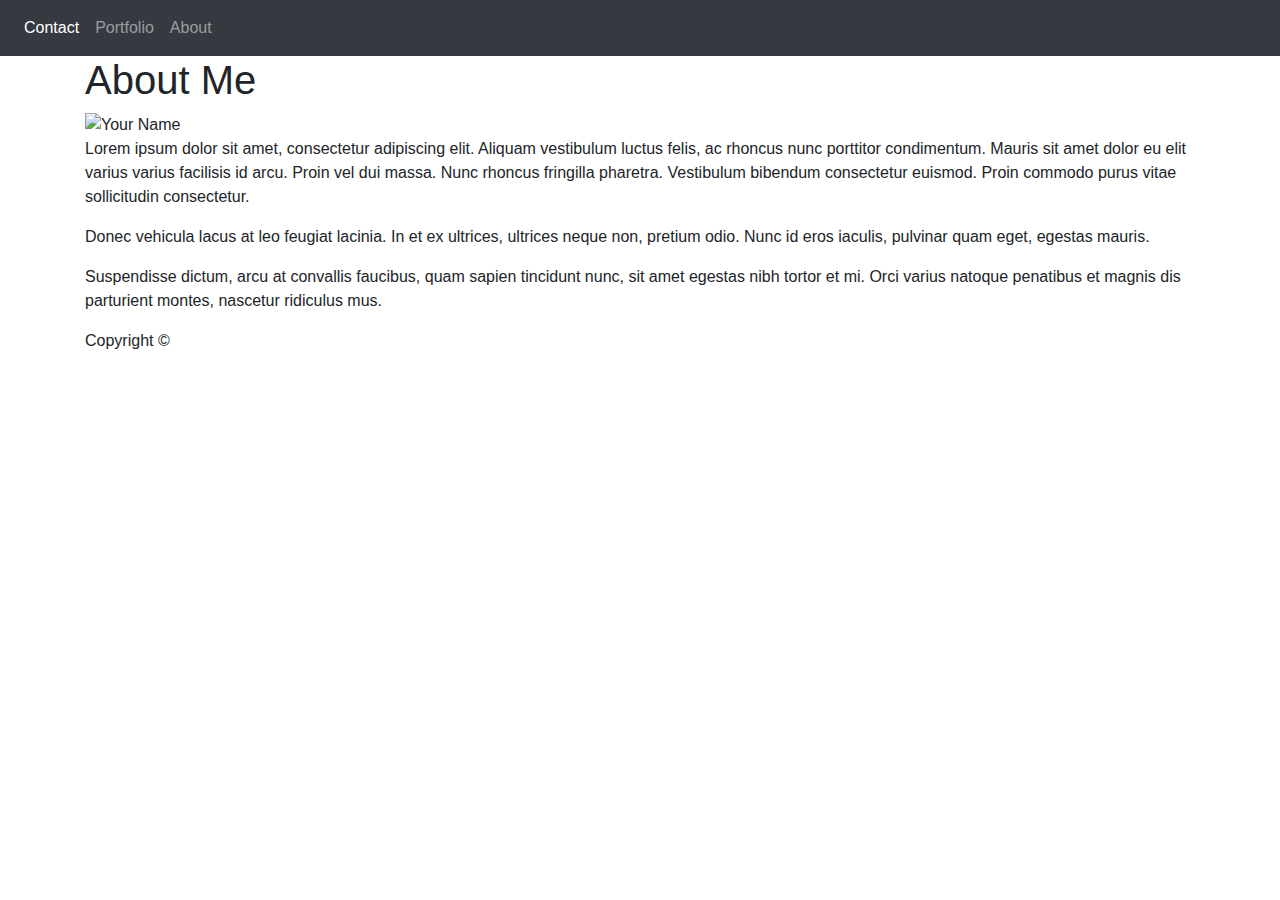
==== index.html @ 5d82917a "anything" ====
<!doctype html>
<html lang="en-us">

<head>
  <meta charset="UTF-8">
  <title>About | Devon Galloway</title>
  <link rel="stylesheet" href="https://stackpath.bootstrapcdn.com/bootstrap/4.3.1/css/bootstrap.min.css" integrity="sha384-ggOyR0iXCbMQv3Xipma34MD+dH/1fQ784/j6cY/iJTQUOhcWr7x9JvoRxT2MZw1T" crossorigin="anonymous">

  <link rel="stylesheet" type="text/css" href="assets/css/style.css">
</head>

<body>
        <nav class="navbar navbar-expand-lg navbar-dark bg-dark">
               
                <button class="navbar-toggler" type="button" data-toggle="collapse" data-target="#navbarNavAltMarkup" aria-controls="navbarNavAltMarkup" aria-expanded="false" aria-label="Toggle navigation">
                  <span class="navbar-toggler-icon"></span>
                </button>
                <div class="collapse navbar-collapse" id="navbarNavAltMarkup">
                  <div class="navbar-nav">
                    <a class="nav-item nav-link active" href="contact.html">Contact<span class="sr-only">(current)</span></a>
                    <a class="nav-item nav-link" href="portfolio.html">Portfolio</a>
                    <a class="nav-item nav-link" href="index.html">About</a>
                  </div>
                </div>
              </nav>



  <div id="main-container" class="container">
    <section class="main-section">
      <h1>About Me</h1>

      <img src="assets/images/cat.jpg" class="auth-image" alt="Your Name">

      <p>Lorem ipsum dolor sit amet, consectetur adipiscing elit. Aliquam vestibulum luctus felis, ac rhoncus nunc porttitor condimentum. Mauris sit amet dolor eu elit varius varius facilisis id arcu. Proin vel dui massa. Nunc rhoncus fringilla pharetra. Vestibulum bibendum consectetur euismod. Proin commodo purus vitae sollicitudin consectetur.</p>

      <p>Donec vehicula lacus at leo feugiat lacinia. In et ex ultrices, ultrices neque non, pretium odio. Nunc id eros iaculis, pulvinar quam eget, egestas mauris.</p>

      <p>Suspendisse dictum, arcu at convallis faucibus, quam sapien tincidunt nunc, sit amet egestas nibh tortor et mi. Orci varius natoque penatibus et magnis dis parturient montes, nascetur ridiculus mus.</p>

    </section>

  </div>

  <footer>
    <div class="container">
      Copyright &copy; 
    </div>
  </footer>
  <script src="https://code.jquery.com/jquery-3.3.1.slim.min.js" integrity="sha384-q8i/X+965DzO0rT7abK41JStQIAqVgRVzpbzo5smXKp4YfRvH+8abtTE1Pi6jizo" crossorigin="anonymous"></script>
<script src="https://cdnjs.cloudflare.com/ajax/libs/popper.js/1.14.7/umd/popper.min.js" integrity="sha384-UO2eT0CpHqdSJQ6hJty5KVphtPhzWj9WO1clHTMGa3JDZwrnQq4sF86dIHNDz0W1" crossorigin="anonymous"></script>
</body>

</html>
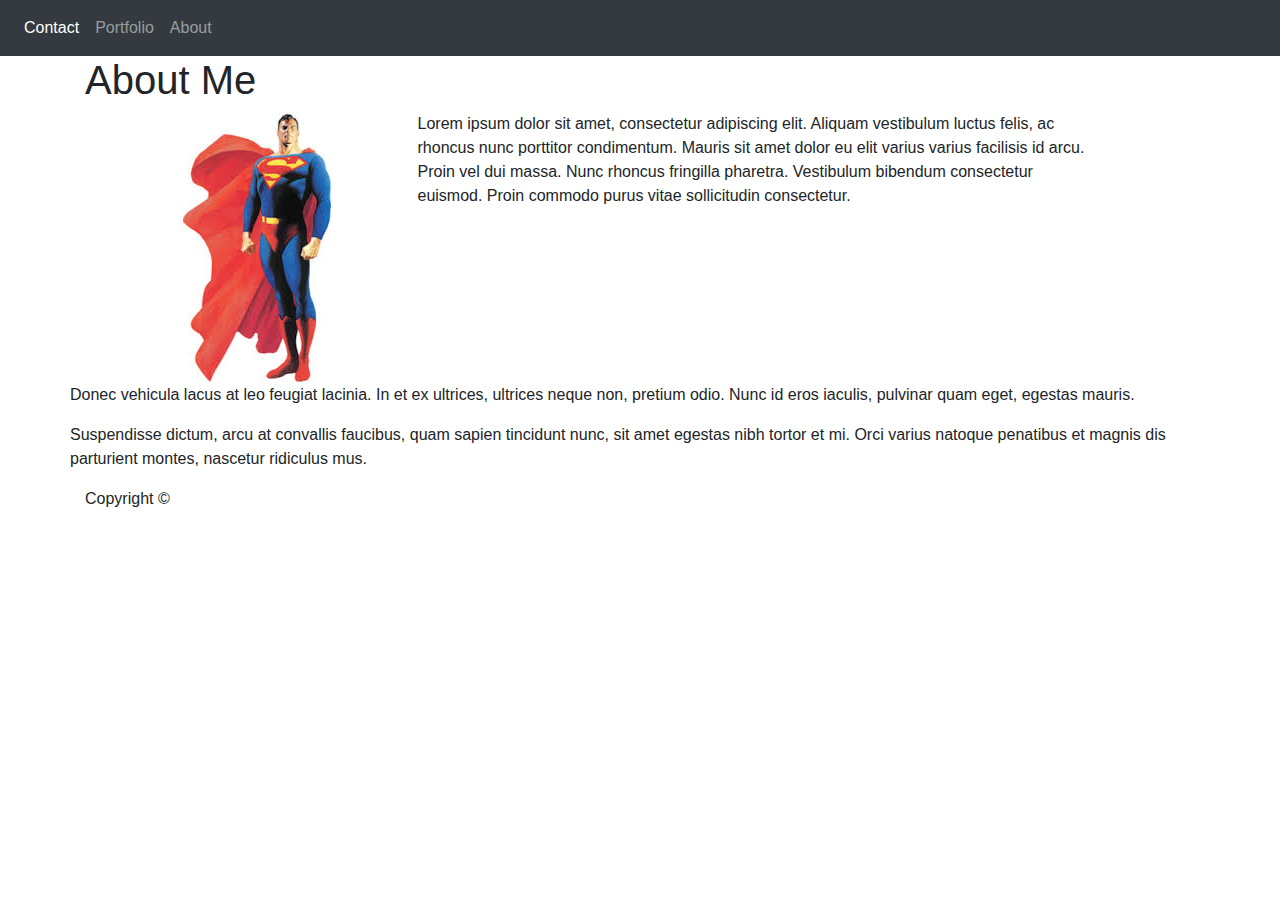
==== commit 8d9b070f: "meta" ====
--- a/index.html
+++ b/index.html
@@ -2,53 +2,80 @@
 <html lang="en-us">
 
 <head>
-  <meta charset="UTF-8">
-  <title>About | Devon Galloway</title>
-  <link rel="stylesheet" href="https://stackpath.bootstrapcdn.com/bootstrap/4.3.1/css/bootstrap.min.css" integrity="sha384-ggOyR0iXCbMQv3Xipma34MD+dH/1fQ784/j6cY/iJTQUOhcWr7x9JvoRxT2MZw1T" crossorigin="anonymous">
+    <meta charset="UTF-8">
+    <title>About | Devon Galloway</title>
+    <link rel="stylesheet" href="https://stackpath.bootstrapcdn.com/bootstrap/4.3.1/css/bootstrap.min.css"
+        integrity="sha384-ggOyR0iXCbMQv3Xipma34MD+dH/1fQ784/j6cY/iJTQUOhcWr7x9JvoRxT2MZw1T" crossorigin="anonymous">
 
-  <link rel="stylesheet" type="text/css" href="assets/css/style.css">
+    <!-- <link rel="stylesheet" type="text/css" href="assets/css/style.css"> -->
 </head>
 
 <body>
-        <nav class="navbar navbar-expand-lg navbar-dark bg-dark">
-               
-                <button class="navbar-toggler" type="button" data-toggle="collapse" data-target="#navbarNavAltMarkup" aria-controls="navbarNavAltMarkup" aria-expanded="false" aria-label="Toggle navigation">
-                  <span class="navbar-toggler-icon"></span>
-                </button>
-                <div class="collapse navbar-collapse" id="navbarNavAltMarkup">
-                  <div class="navbar-nav">
-                    <a class="nav-item nav-link active" href="contact.html">Contact<span class="sr-only">(current)</span></a>
-                    <a class="nav-item nav-link" href="portfolio.html">Portfolio</a>
-                    <a class="nav-item nav-link" href="index.html">About</a>
-                  </div>
-                </div>
-              </nav>
+    <nav class="navbar navbar-expand-lg navbar-dark bg-dark">
+
+        <button class="navbar-toggler" type="button" data-toggle="collapse" data-target="#navbarNavAltMarkup"
+            aria-controls="navbarNavAltMarkup" aria-expanded="false" aria-label="Toggle navigation">
+            <span class="navbar-toggler-icon"></span>
+        </button>
+        <div class="collapse navbar-collapse" id="navbarNavAltMarkup">
+            <div class="navbar-nav">
+                <a class="nav-item nav-link active" href="contact.html">Contact<span
+                        class="sr-only">(current)</span></a>
+                <a class="nav-item nav-link" href="portfolio.html">Portfolio</a>
+                <a class="nav-item nav-link" href="index.html">About</a>
+            </div>
+        </div>
+    </nav>
 
 
 
-  <div id="main-container" class="container">
-    <section class="main-section">
-      <h1>About Me</h1>
+    <div id="main-container" class="container">
+        <section class="main-section">
+            <h1>About Me</h1>
 
-      <img src="assets/images/cat.jpg" class="auth-image" alt="Your Name">
+            <div class="row">
+                <div class="col-md-1"></div>
+                    <div class="col-md-10">
+                        <div class="row">
+                            <div class="col-md-3">
+                            <img src="assets/images/download.jpg" class="auth-image"s id="super" alt="Your Name">
+                            </div>
+                            <div class="col-md-9">
+                            <p>Lorem ipsum dolor sit amet, consectetur adipiscing elit. Aliquam vestibulum luctus felis, ac rhoncus
+                                nunc porttitor condimentum. Mauris sit amet dolor eu elit varius varius facilisis id arcu. Proin vel
+                                dui massa. Nunc rhoncus fringilla pharetra. Vestibulum bibendum consectetur euismod. Proin commodo
+                                purus vitae sollicitudin consectetur.</p>
+                            </div>
+                            </div>
+                        </div>
+            
+                            <p>Donec vehicula lacus at leo feugiat lacinia. In et ex ultrices, ultrices neque non, pretium odio.
+                                Nunc id eros iaculis, pulvinar quam eget, egestas mauris.</p>
+            
+                            <p>Suspendisse dictum, arcu at convallis faucibus, quam sapien tincidunt nunc, sit amet egestas nibh
+                                tortor et mi. Orci varius natoque penatibus et magnis dis parturient montes, nascetur ridiculus mus.
+                            </p>
+                    </div>
+                <div class="col-md-1"></div>
+                </div>
 
-      <p>Lorem ipsum dolor sit amet, consectetur adipiscing elit. Aliquam vestibulum luctus felis, ac rhoncus nunc porttitor condimentum. Mauris sit amet dolor eu elit varius varius facilisis id arcu. Proin vel dui massa. Nunc rhoncus fringilla pharetra. Vestibulum bibendum consectetur euismod. Proin commodo purus vitae sollicitudin consectetur.</p>
+        </section>
+    </div>
 
-      <p>Donec vehicula lacus at leo feugiat lacinia. In et ex ultrices, ultrices neque non, pretium odio. Nunc id eros iaculis, pulvinar quam eget, egestas mauris.</p>
+    
 
-      <p>Suspendisse dictum, arcu at convallis faucibus, quam sapien tincidunt nunc, sit amet egestas nibh tortor et mi. Orci varius natoque penatibus et magnis dis parturient montes, nascetur ridiculus mus.</p>
-
-    </section>
-
-  </div>
-
-  <footer>
-    <div class="container">
-      Copyright &copy; 
-    </div>
-  </footer>
-  <script src="https://code.jquery.com/jquery-3.3.1.slim.min.js" integrity="sha384-q8i/X+965DzO0rT7abK41JStQIAqVgRVzpbzo5smXKp4YfRvH+8abtTE1Pi6jizo" crossorigin="anonymous"></script>
-<script src="https://cdnjs.cloudflare.com/ajax/libs/popper.js/1.14.7/umd/popper.min.js" integrity="sha384-UO2eT0CpHqdSJQ6hJty5KVphtPhzWj9WO1clHTMGa3JDZwrnQq4sF86dIHNDz0W1" crossorigin="anonymous"></script>
+    <footer>
+        <div class="container">
+            Copyright &copy;
+        </div>
+    </footer>
+    <script src="https://code.jquery.com/jquery-3.3.1.slim.min.js"
+        integrity="sha384-q8i/X+965DzO0rT7abK41JStQIAqVgRVzpbzo5smXKp4YfRvH+8abtTE1Pi6jizo"
+        crossorigin="anonymous"></script>
+    <script src="https://cdnjs.cloudflare.com/ajax/libs/popper.js/1.14.7/umd/popper.min.js"
+        integrity="sha384-UO2eT0CpHqdSJQ6hJty5KVphtPhzWj9WO1clHTMGa3JDZwrnQq4sF86dIHNDz0W1"
+        crossorigin="anonymous"></script>
 </body>
+<link rel="stylesheet" type="text/css" href="assets/css/style.css">
 
 </html>--- a/assets/css/style.css
+++ b/assets/css/style.css
@@ -0,0 +1,8 @@
+.auth-image {
+
+    border-block-start-color: darkgreen;
+}
+
+#super {
+    size: 100px;
+}--- a/assets/css/style.css
+++ b/assets/css/style.css
@@ -0,0 +1,8 @@
+.auth-image {
+
+    border-block-start-color: darkgreen;
+}
+
+#super {
+    size: 100px;
+}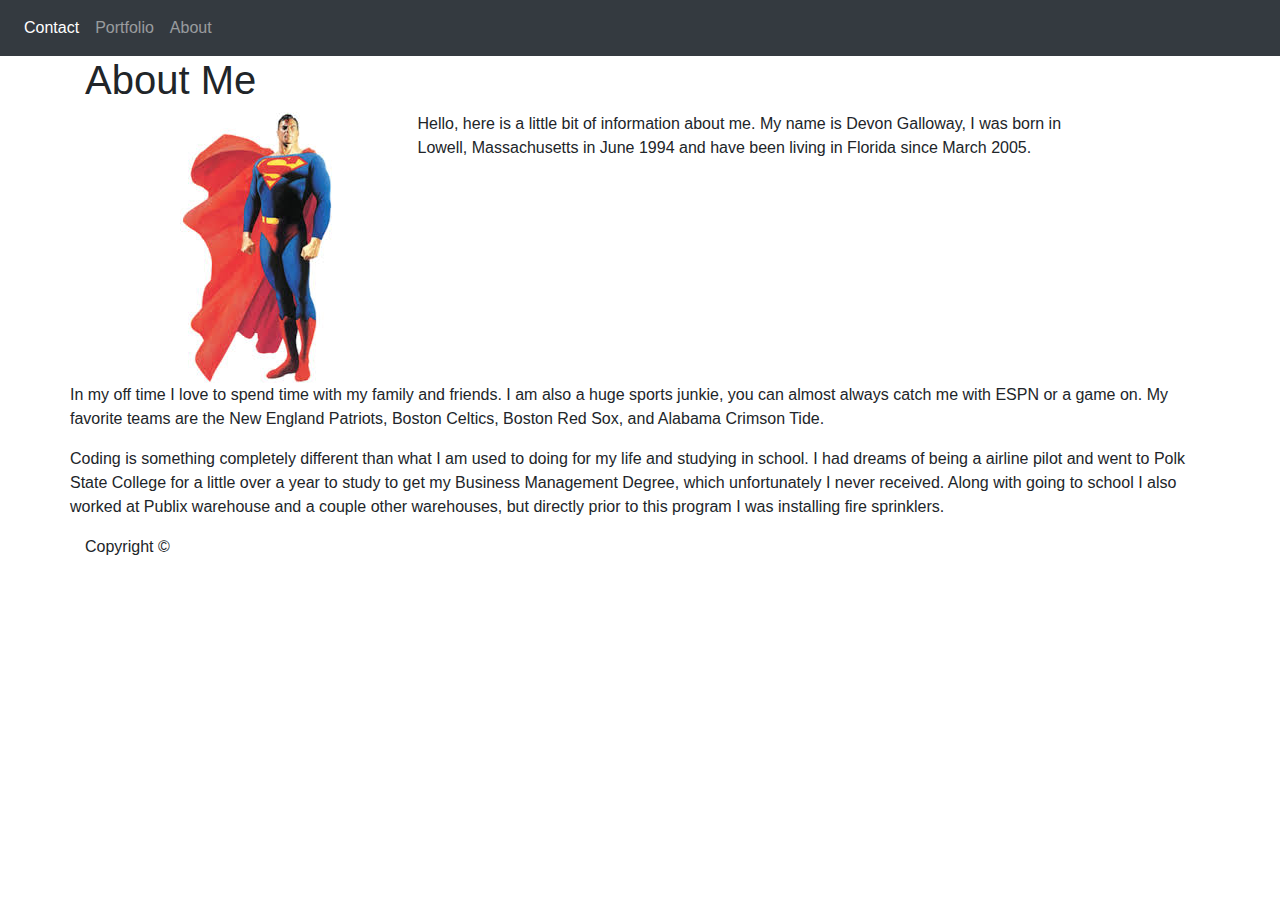
==== commit 94c99900: "Updated About Me Page;paragraphs" ====
--- a/index.html
+++ b/index.html
@@ -7,7 +7,8 @@
     <link rel="stylesheet" href="https://stackpath.bootstrapcdn.com/bootstrap/4.3.1/css/bootstrap.min.css"
         integrity="sha384-ggOyR0iXCbMQv3Xipma34MD+dH/1fQ784/j6cY/iJTQUOhcWr7x9JvoRxT2MZw1T" crossorigin="anonymous">
 
-    <!-- <link rel="stylesheet" type="text/css" href="assets/css/style.css"> -->
+    <meta name="viewport" content="width=device-width,initial-scale-1">
+    <link rel="stylesheet" type="text/css" href="assets/css/style.css">
 </head>
 
 <body>
@@ -19,10 +20,11 @@
         </button>
         <div class="collapse navbar-collapse" id="navbarNavAltMarkup">
             <div class="navbar-nav">
-                <a class="nav-item nav-link active" href="contact.html">Contact<span
+                <a class="nav-item nav-link active" href="contact.html">Contact</a>
+                <a class="nav-item nav-link" href="portfolio.html">Portfolio</a>
+                <a class="nav-item nav-link" href="index.html">About<span
                         class="sr-only">(current)</span></a>
-                <a class="nav-item nav-link" href="portfolio.html">Portfolio</a>
-                <a class="nav-item nav-link" href="index.html">About</a>
+            
             </div>
         </div>
     </nav>
@@ -41,19 +43,14 @@
                             <img src="assets/images/download.jpg" class="auth-image"s id="super" alt="Your Name">
                             </div>
                             <div class="col-md-9">
-                            <p>Lorem ipsum dolor sit amet, consectetur adipiscing elit. Aliquam vestibulum luctus felis, ac rhoncus
-                                nunc porttitor condimentum. Mauris sit amet dolor eu elit varius varius facilisis id arcu. Proin vel
-                                dui massa. Nunc rhoncus fringilla pharetra. Vestibulum bibendum consectetur euismod. Proin commodo
-                                purus vitae sollicitudin consectetur.</p>
+                            <p>Hello, here is a little bit of information about me. My name is Devon Galloway, I was born in Lowell, Massachusetts in June 1994 and have been living in Florida since March 2005.</p>
                             </div>
                             </div>
                         </div>
             
-                            <p>Donec vehicula lacus at leo feugiat lacinia. In et ex ultrices, ultrices neque non, pretium odio.
-                                Nunc id eros iaculis, pulvinar quam eget, egestas mauris.</p>
+                            <p>In my off time I love to spend time with my family and friends. I am also a huge sports junkie, you can almost always catch me with ESPN or a game on. My favorite teams are the New England Patriots, Boston Celtics, Boston Red Sox, and Alabama Crimson Tide.</p>
             
-                            <p>Suspendisse dictum, arcu at convallis faucibus, quam sapien tincidunt nunc, sit amet egestas nibh
-                                tortor et mi. Orci varius natoque penatibus et magnis dis parturient montes, nascetur ridiculus mus.
+                            <p>Coding is something completely different than what I am used to doing for my life and studying in school. I had dreams of being a airline pilot and went to Polk State College for a little over a year to study to get my Business Management Degree, which unfortunately I never received. Along with going to school I also worked at Publix warehouse and a couple other warehouses, but directly prior to this program I was installing fire sprinklers.
                             </p>
                     </div>
                 <div class="col-md-1"></div>
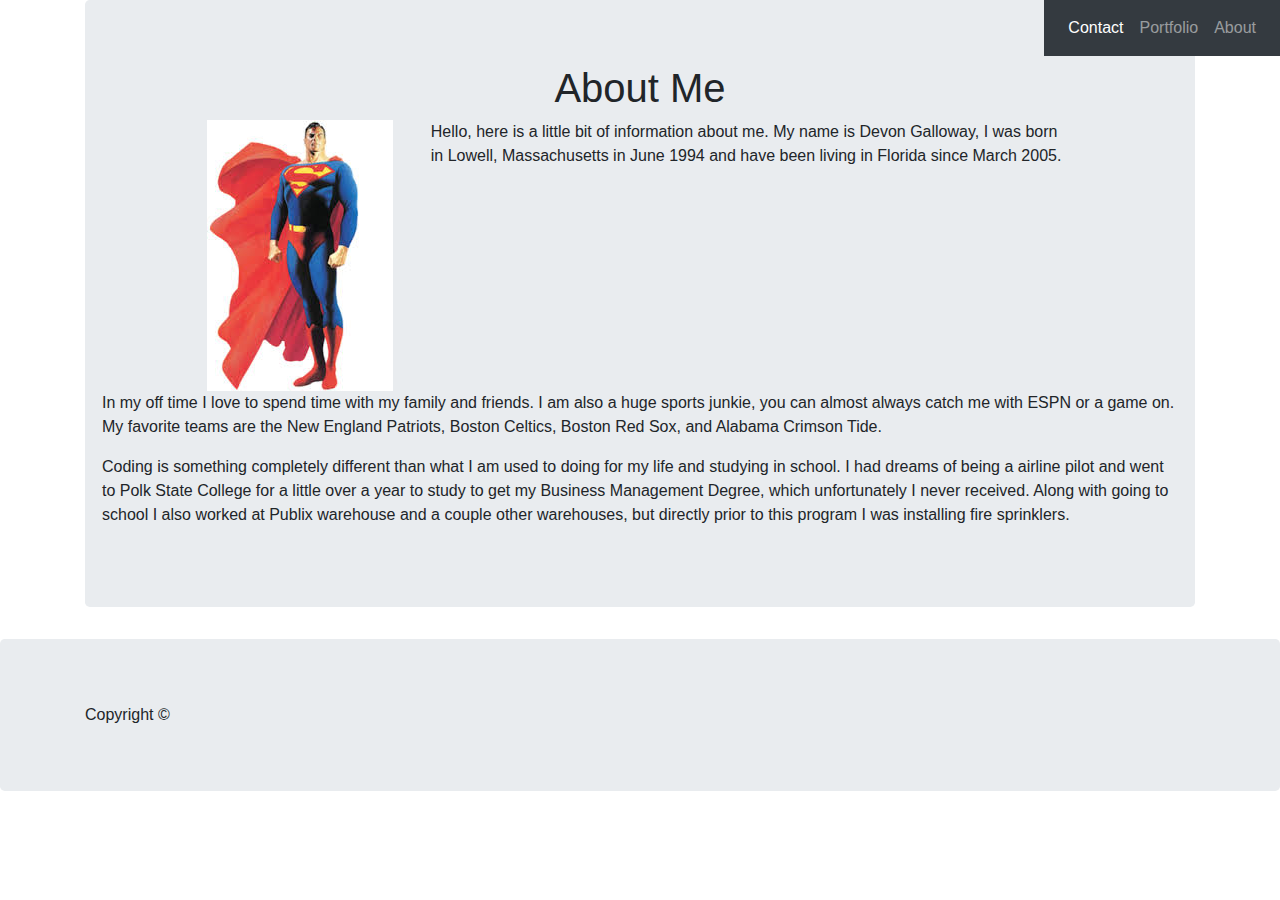
==== commit 80c22c87: "about page jumbotron;footer" ====
--- a/index.html
+++ b/index.html
@@ -33,39 +33,42 @@
 
     <div id="main-container" class="container">
         <section class="main-section">
-            <h1>About Me</h1>
+            <div class="jumbotron">
+        
+                <h1>About Me</h1>
 
-            <div class="row">
+                    <div class="row">
                 <div class="col-md-1"></div>
-                    <div class="col-md-10">
-                        <div class="row">
-                            <div class="col-md-3">
-                            <img src="assets/images/download.jpg" class="auth-image"s id="super" alt="Your Name">
-                            </div>
-                            <div class="col-md-9">
-                            <p>Hello, here is a little bit of information about me. My name is Devon Galloway, I was born in Lowell, Massachusetts in June 1994 and have been living in Florida since March 2005.</p>
-                            </div>
-                            </div>
+                     <div class="col-md-10">
+                            <div class="row">
+                               <div class="col-md-3">
+                               <img src="assets/images/download.jpg" class="auth-image"s id="super" alt="Your Name">
+                             </div>
+                             <div class="col-md-9">
+                             <p>Hello, here is a little bit of information about me. My name is Devon Galloway, I was born in Lowell, Massachusetts in June 1994 and have been living in Florida since March 2005.</p>
+                             </div>
+                             </div>
+                         </div>
+            
+                             <p>In my off time I love to spend time with my family and friends. I am also a huge sports junkie, you can almost always catch me with ESPN or a game on. My favorite teams are the New England Patriots, Boston Celtics, Boston Red Sox, and Alabama Crimson Tide.</p>
+            
+                                <p>Coding is something completely different than what I am used to doing for my life and studying in school. I had dreams of being a airline pilot and went to Polk State College for a little over a year to study to get my Business Management Degree, which unfortunately I never received. Along with going to school I also worked at Publix warehouse and a couple other warehouses, but directly prior to this program I was installing fire sprinklers.
+                             </p>
                         </div>
-            
-                            <p>In my off time I love to spend time with my family and friends. I am also a huge sports junkie, you can almost always catch me with ESPN or a game on. My favorite teams are the New England Patriots, Boston Celtics, Boston Red Sox, and Alabama Crimson Tide.</p>
-            
-                            <p>Coding is something completely different than what I am used to doing for my life and studying in school. I had dreams of being a airline pilot and went to Polk State College for a little over a year to study to get my Business Management Degree, which unfortunately I never received. Along with going to school I also worked at Publix warehouse and a couple other warehouses, but directly prior to this program I was installing fire sprinklers.
-                            </p>
+                    <div class="col-md-1"></div>
                     </div>
-                <div class="col-md-1"></div>
-                </div>
-
+            </div>
         </section>
     </div>
 
     
-
-    <footer>
-        <div class="container">
-            Copyright &copy;
-        </div>
-    </footer>
+    <div class="jumbotron">
+        <footer>
+            <div class="container">
+                Copyright &copy;
+            </div>
+        </footer>
+    </div>
     <script src="https://code.jquery.com/jquery-3.3.1.slim.min.js"
         integrity="sha384-q8i/X+965DzO0rT7abK41JStQIAqVgRVzpbzo5smXKp4YfRvH+8abtTE1Pi6jizo"
         crossorigin="anonymous"></script>
--- a/assets/css/style.css
+++ b/assets/css/style.css
@@ -5,4 +5,12 @@
 
 #super {
     size: 100px;
+}
+
+.navbar {
+    float: right;
+}
+
+h1 {
+    text-align: center;
 }--- a/assets/css/style.css
+++ b/assets/css/style.css
@@ -5,4 +5,12 @@
 
 #super {
     size: 100px;
+}
+
+.navbar {
+    float: right;
+}
+
+h1 {
+    text-align: center;
 }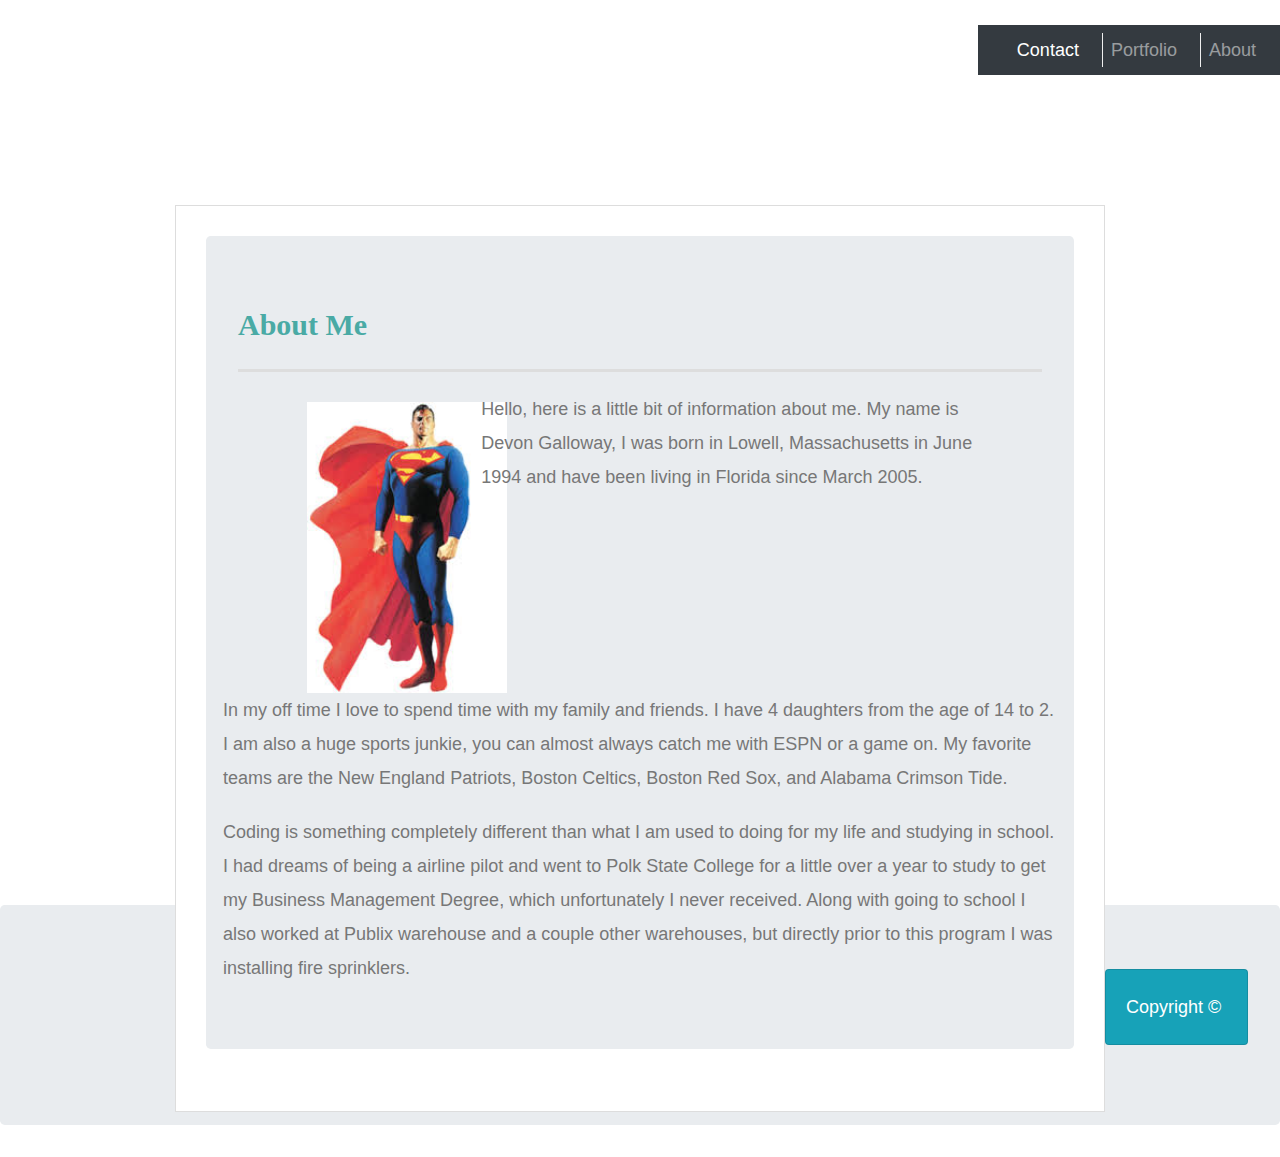
==== commit 99826eca: "Updated all 3 pages background with the homework solution" ====
--- a/index.html
+++ b/index.html
@@ -50,7 +50,7 @@
                              </div>
                          </div>
             
-                             <p>In my off time I love to spend time with my family and friends. I am also a huge sports junkie, you can almost always catch me with ESPN or a game on. My favorite teams are the New England Patriots, Boston Celtics, Boston Red Sox, and Alabama Crimson Tide.</p>
+                             <p>In my off time I love to spend time with my family and friends. I have 4 daughters from the age of 14 to 2. I am also a huge sports junkie, you can almost always catch me with ESPN or a game on. My favorite teams are the New England Patriots, Boston Celtics, Boston Red Sox, and Alabama Crimson Tide.</p>
             
                                 <p>Coding is something completely different than what I am used to doing for my life and studying in school. I had dreams of being a airline pilot and went to Polk State College for a little over a year to study to get my Business Management Degree, which unfortunately I never received. Along with going to school I also worked at Publix warehouse and a couple other warehouses, but directly prior to this program I was installing fire sprinklers.
                              </p>
@@ -63,11 +63,18 @@
 
     
     <div class="jumbotron">
-        <footer>
+        <!-- <footer>
             <div class="container">
                 Copyright &copy;
             </div>
-        </footer>
+        </footer> -->
+        <div class ="page-footer">
+                <div class="card text-white bg-info mb-3" style="max-width: 100%;">
+                        <div class="card-body">
+                        <p class="card-text" >Copyright &copy;</p>
+                    </div>
+                </div>
+            </div>
     </div>
     <script src="https://code.jquery.com/jquery-3.3.1.slim.min.js"
         integrity="sha384-q8i/X+965DzO0rT7abK41JStQIAqVgRVzpbzo5smXKp4YfRvH+8abtTE1Pi6jizo"
--- a/assets/css/style.css
+++ b/assets/css/style.css
@@ -1,4 +1,4 @@
-.auth-image {
+/* .auth-image {
 
     border-block-start-color: darkgreen;
 }
@@ -13,4 +13,240 @@
 
 h1 {
     text-align: center;
-}+}
+
+.jumbotron{
+    padding: 20px;
+    margin: 30px;
+}
+
+page-footer {
+    position: fixed;
+    bottom: 0;
+    left: 0;
+    width: 100%;
+    text-align: center;
+    border-top-width: 100%;
+    border-top-style: solid;
+    border-top-color: orange;
+    z-index: 10;
+} */
+
+body {
+    font-family: Arial, "Helvetica Neue", Helvetica, sans-serif;
+    font-size: 18px;
+    line-height: 34px;
+    color: #777777;
+    background: url("../images/concrete_seamless.png");
+  }
+  
+  * {
+    box-sizing: border-box;
+  }
+  
+  /* general */
+  
+  .container {
+    width: 100%;
+    max-width: 960px;
+    margin: 0 auto;
+    clear: both;
+  }
+  
+  h1,
+  h2,
+  h3,
+  p {
+    margin-bottom: 20px;
+  }
+  
+  p:last-child {
+    margin-bottom: 0;
+  }
+  
+  h1,
+  h2,
+  h3 {
+    font-family: Georgia, Times, "Times New Roman", serif;
+    font-weight: 700;
+    color: #4aaaa5;
+  }
+  
+  h1 {
+    padding-bottom: 20px;
+    font-size: 30px;
+    line-height: 49px;
+    border-bottom: 3px solid #dddddd;
+  }
+  
+  h2,
+  h3 {
+    font-size: 22px;
+  }
+  
+  /* header */
+  
+  #masthead {
+    position: fixed;
+    z-index: 99;
+    width: 100%;
+    margin: 0 0 30px;
+    overflow: auto;
+    color: #ffffff;
+    background: #ffffff;
+    border-bottom: 2px solid #cccccc;
+  }
+  
+  #logo {
+    float: left;
+    width: 250px;
+    height: 90px;
+    font-family: Georgia, Times, "Times New Roman", serif;
+    font-size: 30px;
+    font-weight: 700;
+    line-height: 90px;
+    color: #ffffff;
+    text-align: center;
+    text-decoration: none;
+    background: #4aaaa5;
+  }
+  
+  nav {
+    float: right;
+    margin-top: 25px;
+  }
+  
+  nav a {
+    display: inline-block;
+    padding-left: 15px;
+    margin-left: 15px;
+    line-height: 18px;
+    color: #999;
+    text-decoration: none;
+    border-left: 1px solid #efefef;
+  }
+  
+  nav a:first-child {
+    border-left: 0 none;
+  }
+  
+  /* footer */
+  
+  footer {
+    padding: 30px 0;
+    clear: both;
+    font-size: 12px;
+    color: #ffffff;
+    color: #cccccc;
+    text-align: center;
+    background: #666666;
+    border-top: 8px solid #4aaaa5;
+    height: 50px;
+  }
+  
+  h3, h2 {
+    padding-bottom: 20px;
+    margin-bottom: 15px;
+    line-height: 22px;
+    border-bottom: 2px solid #eeeeee;
+  }
+  
+  /* main */
+  
+  #main-container {
+    padding-top: 130px;
+    min-height: calc(100vh - 70px);
+  }
+  
+  .main-section {
+    float: left;
+    width: 100%;
+    max-width: 960px;
+    padding: 30px;
+    margin: 0 0 40px;
+    background: #ffffff;
+    border: 1px solid #dddddd;
+  }
+  
+  /* portfolio page */
+  
+  .work {
+    position: relative;
+    float: left;
+    width: 274px;
+    margin: 20px 0 25px;
+    overflow: auto;
+  }
+  
+  .work:nth-child(even) {
+    margin-right: 40px;
+  }
+  
+  .work img {
+    width: 100%;
+    border: 0 none;
+    opacity: 0.8;
+  }
+  
+  .work h3 {
+    position: absolute;
+    bottom: 20px;
+    width: 100%;
+    padding: 15px;
+    margin-bottom: 0;
+    font-weight: 300;
+    line-height: 30px;
+    color: #ffffff;
+    text-align: center;
+    background: #4aaaa5;
+    border-bottom: 0;
+  }
+  
+  .auth-image {
+    float: left;
+    width: 200px;
+    height: auto;
+    margin-top: 10px;
+    margin-right: 25px;
+  }
+  
+  /* contact page */
+  
+  #contact-form ul {
+    margin-bottom: 20px;
+  }
+  
+  #contact-form li {
+    margin-bottom: 10px;
+  }
+  
+  label,
+  input[type=text],
+  input[type=email],
+  textarea {
+    display: block;
+    width: 100%;
+  }
+  
+  input[type=text],
+  input[type=email],
+  textarea {
+    height: 35px;
+    padding: 0 10px;
+    font-size: 14px;
+    border: 1px solid #dddddd;
+  }
+  
+  textarea {
+    height: 200px;
+  }
+  
+  input[type=submit] {
+    padding: 10px 30px;
+    font-size: 18px;
+    color: #ffffff;
+    cursor: pointer;
+    background: #4aaaa5;
+    border: 0 none;
+  }
+  --- a/assets/css/style.css
+++ b/assets/css/style.css
@@ -1,4 +1,4 @@
-.auth-image {
+/* .auth-image {
 
     border-block-start-color: darkgreen;
 }
@@ -13,4 +13,240 @@
 
 h1 {
     text-align: center;
-}+}
+
+.jumbotron{
+    padding: 20px;
+    margin: 30px;
+}
+
+page-footer {
+    position: fixed;
+    bottom: 0;
+    left: 0;
+    width: 100%;
+    text-align: center;
+    border-top-width: 100%;
+    border-top-style: solid;
+    border-top-color: orange;
+    z-index: 10;
+} */
+
+body {
+    font-family: Arial, "Helvetica Neue", Helvetica, sans-serif;
+    font-size: 18px;
+    line-height: 34px;
+    color: #777777;
+    background: url("../images/concrete_seamless.png");
+  }
+  
+  * {
+    box-sizing: border-box;
+  }
+  
+  /* general */
+  
+  .container {
+    width: 100%;
+    max-width: 960px;
+    margin: 0 auto;
+    clear: both;
+  }
+  
+  h1,
+  h2,
+  h3,
+  p {
+    margin-bottom: 20px;
+  }
+  
+  p:last-child {
+    margin-bottom: 0;
+  }
+  
+  h1,
+  h2,
+  h3 {
+    font-family: Georgia, Times, "Times New Roman", serif;
+    font-weight: 700;
+    color: #4aaaa5;
+  }
+  
+  h1 {
+    padding-bottom: 20px;
+    font-size: 30px;
+    line-height: 49px;
+    border-bottom: 3px solid #dddddd;
+  }
+  
+  h2,
+  h3 {
+    font-size: 22px;
+  }
+  
+  /* header */
+  
+  #masthead {
+    position: fixed;
+    z-index: 99;
+    width: 100%;
+    margin: 0 0 30px;
+    overflow: auto;
+    color: #ffffff;
+    background: #ffffff;
+    border-bottom: 2px solid #cccccc;
+  }
+  
+  #logo {
+    float: left;
+    width: 250px;
+    height: 90px;
+    font-family: Georgia, Times, "Times New Roman", serif;
+    font-size: 30px;
+    font-weight: 700;
+    line-height: 90px;
+    color: #ffffff;
+    text-align: center;
+    text-decoration: none;
+    background: #4aaaa5;
+  }
+  
+  nav {
+    float: right;
+    margin-top: 25px;
+  }
+  
+  nav a {
+    display: inline-block;
+    padding-left: 15px;
+    margin-left: 15px;
+    line-height: 18px;
+    color: #999;
+    text-decoration: none;
+    border-left: 1px solid #efefef;
+  }
+  
+  nav a:first-child {
+    border-left: 0 none;
+  }
+  
+  /* footer */
+  
+  footer {
+    padding: 30px 0;
+    clear: both;
+    font-size: 12px;
+    color: #ffffff;
+    color: #cccccc;
+    text-align: center;
+    background: #666666;
+    border-top: 8px solid #4aaaa5;
+    height: 50px;
+  }
+  
+  h3, h2 {
+    padding-bottom: 20px;
+    margin-bottom: 15px;
+    line-height: 22px;
+    border-bottom: 2px solid #eeeeee;
+  }
+  
+  /* main */
+  
+  #main-container {
+    padding-top: 130px;
+    min-height: calc(100vh - 70px);
+  }
+  
+  .main-section {
+    float: left;
+    width: 100%;
+    max-width: 960px;
+    padding: 30px;
+    margin: 0 0 40px;
+    background: #ffffff;
+    border: 1px solid #dddddd;
+  }
+  
+  /* portfolio page */
+  
+  .work {
+    position: relative;
+    float: left;
+    width: 274px;
+    margin: 20px 0 25px;
+    overflow: auto;
+  }
+  
+  .work:nth-child(even) {
+    margin-right: 40px;
+  }
+  
+  .work img {
+    width: 100%;
+    border: 0 none;
+    opacity: 0.8;
+  }
+  
+  .work h3 {
+    position: absolute;
+    bottom: 20px;
+    width: 100%;
+    padding: 15px;
+    margin-bottom: 0;
+    font-weight: 300;
+    line-height: 30px;
+    color: #ffffff;
+    text-align: center;
+    background: #4aaaa5;
+    border-bottom: 0;
+  }
+  
+  .auth-image {
+    float: left;
+    width: 200px;
+    height: auto;
+    margin-top: 10px;
+    margin-right: 25px;
+  }
+  
+  /* contact page */
+  
+  #contact-form ul {
+    margin-bottom: 20px;
+  }
+  
+  #contact-form li {
+    margin-bottom: 10px;
+  }
+  
+  label,
+  input[type=text],
+  input[type=email],
+  textarea {
+    display: block;
+    width: 100%;
+  }
+  
+  input[type=text],
+  input[type=email],
+  textarea {
+    height: 35px;
+    padding: 0 10px;
+    font-size: 14px;
+    border: 1px solid #dddddd;
+  }
+  
+  textarea {
+    height: 200px;
+  }
+  
+  input[type=submit] {
+    padding: 10px 30px;
+    font-size: 18px;
+    color: #ffffff;
+    cursor: pointer;
+    background: #4aaaa5;
+    border: 0 none;
+  }
+  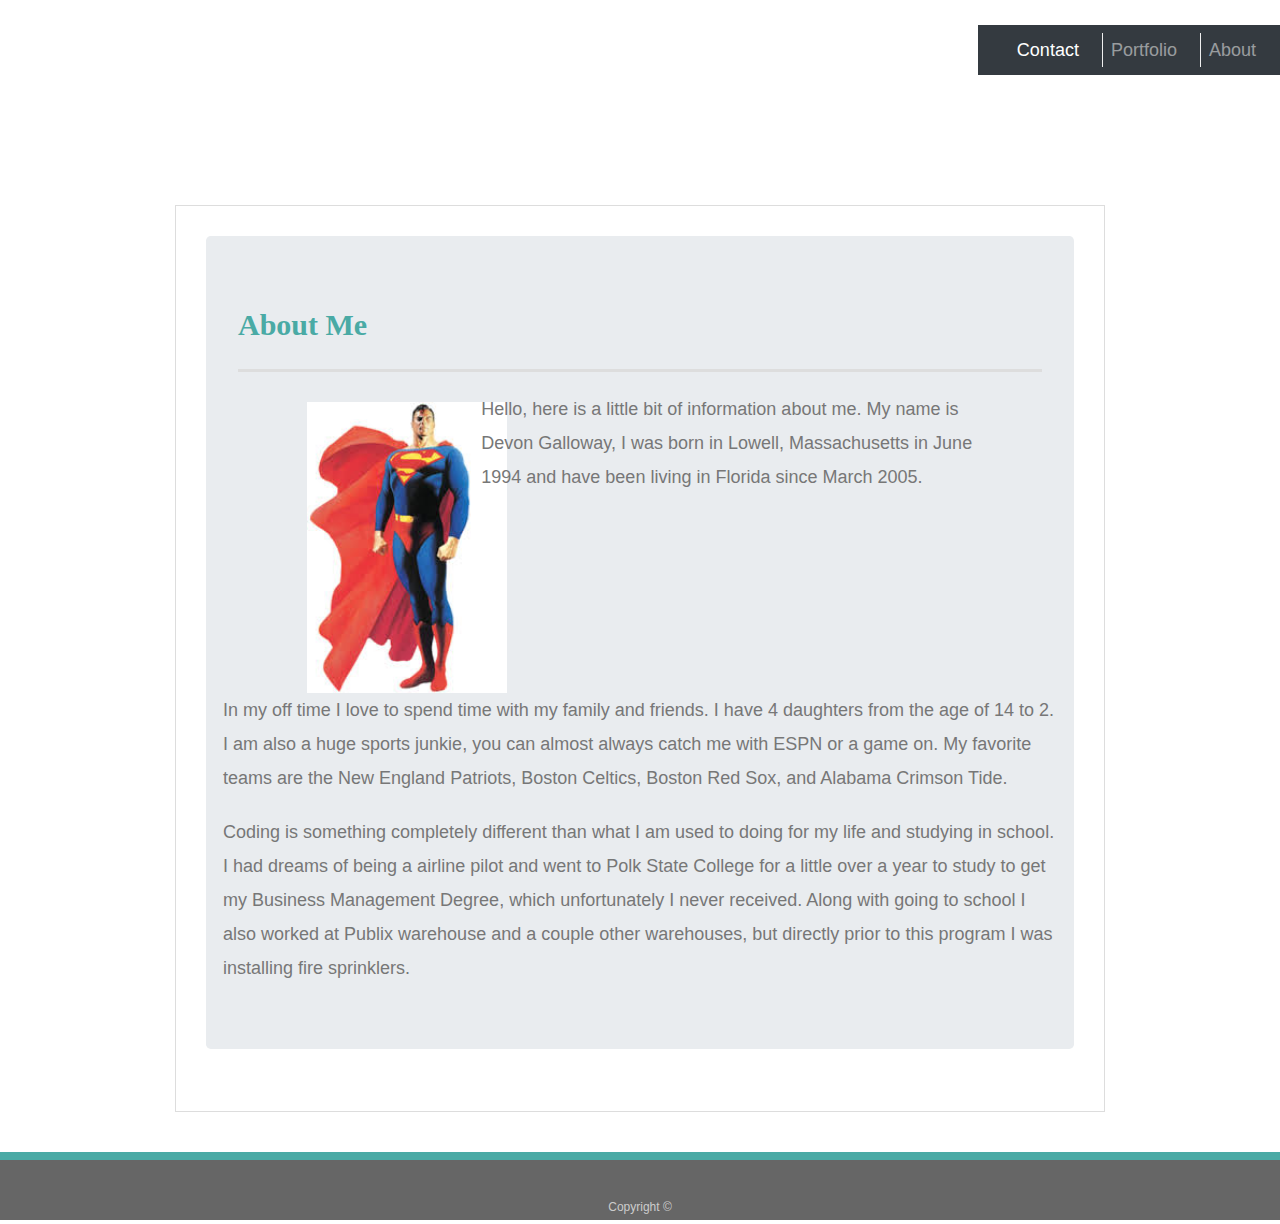
==== commit eb696983: "updated the footer on the pages" ====
--- a/index.html
+++ b/index.html
@@ -62,19 +62,19 @@
     </div>
 
     
-    <div class="jumbotron">
-        <!-- <footer>
+    <!-- <div class="jumbotron"> -->
+        <footer>
             <div class="container">
                 Copyright &copy;
             </div>
-        </footer> -->
-        <div class ="page-footer">
+        </footer>
+        <!-- <div class ="page-footer">
                 <div class="card text-white bg-info mb-3" style="max-width: 100%;">
                         <div class="card-body">
                         <p class="card-text" >Copyright &copy;</p>
                     </div>
                 </div>
-            </div>
+            </div> -->
     </div>
     <script src="https://code.jquery.com/jquery-3.3.1.slim.min.js"
         integrity="sha384-q8i/X+965DzO0rT7abK41JStQIAqVgRVzpbzo5smXKp4YfRvH+8abtTE1Pi6jizo"
--- a/assets/css/style.css
+++ b/assets/css/style.css
@@ -32,6 +32,7 @@
     z-index: 10;
 } */
 
+/* From the homework */
 body {
     font-family: Arial, "Helvetica Neue", Helvetica, sans-serif;
     font-size: 18px;
--- a/assets/css/style.css
+++ b/assets/css/style.css
@@ -32,6 +32,7 @@
     z-index: 10;
 } */
 
+/* From the homework */
 body {
     font-family: Arial, "Helvetica Neue", Helvetica, sans-serif;
     font-size: 18px;
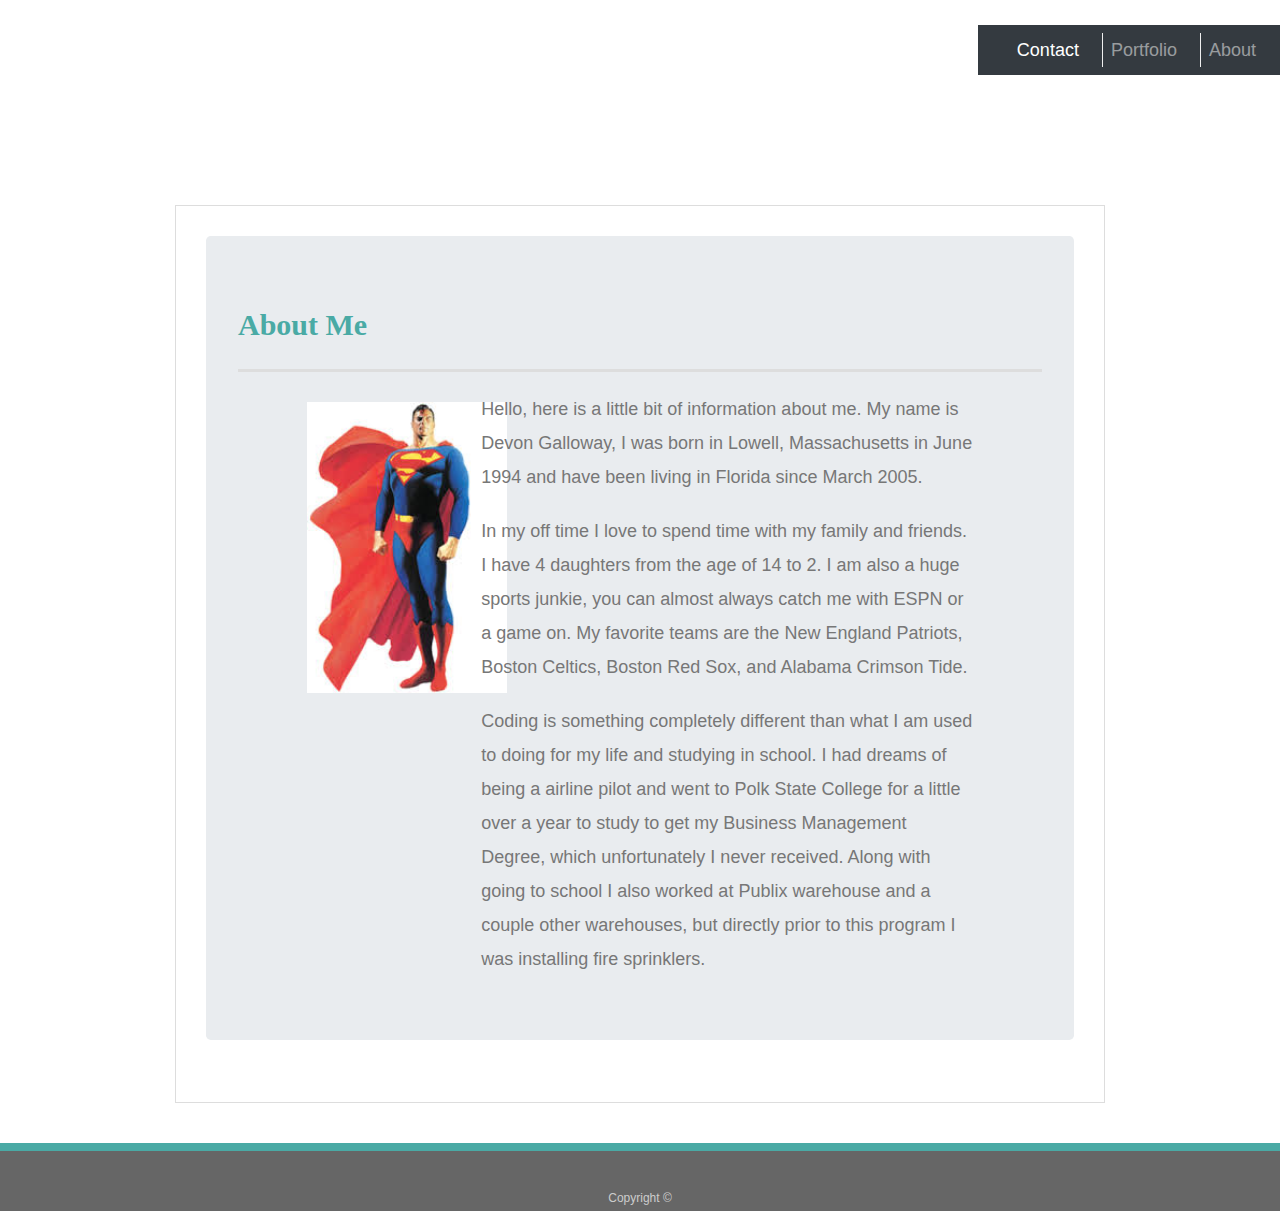
==== commit 6ffdd9b3: "created a read.me page" ====
--- a/index.html
+++ b/index.html
@@ -46,15 +46,23 @@
                              </div>
                              <div class="col-md-9">
                              <p>Hello, here is a little bit of information about me. My name is Devon Galloway, I was born in Lowell, Massachusetts in June 1994 and have been living in Florida since March 2005.</p>
-                             </div>
-                             </div>
-                         </div>
-            
+                             
+                            
                              <p>In my off time I love to spend time with my family and friends. I have 4 daughters from the age of 14 to 2. I am also a huge sports junkie, you can almost always catch me with ESPN or a game on. My favorite teams are the New England Patriots, Boston Celtics, Boston Red Sox, and Alabama Crimson Tide.</p>
             
                                 <p>Coding is something completely different than what I am used to doing for my life and studying in school. I had dreams of being a airline pilot and went to Polk State College for a little over a year to study to get my Business Management Degree, which unfortunately I never received. Along with going to school I also worked at Publix warehouse and a couple other warehouses, but directly prior to this program I was installing fire sprinklers.
                              </p>
                         </div>
+                             </div>
+                             </div>
+                         </div>
+<!--                     
+                            
+                             <p>In my off time I love to spend time with my family and friends. I have 4 daughters from the age of 14 to 2. I am also a huge sports junkie, you can almost always catch me with ESPN or a game on. My favorite teams are the New England Patriots, Boston Celtics, Boston Red Sox, and Alabama Crimson Tide.</p>
+            
+                                <p>Coding is something completely different than what I am used to doing for my life and studying in school. I had dreams of being a airline pilot and went to Polk State College for a little over a year to study to get my Business Management Degree, which unfortunately I never received. Along with going to school I also worked at Publix warehouse and a couple other warehouses, but directly prior to this program I was installing fire sprinklers.
+                             </p>
+                        </div> -->
                     <div class="col-md-1"></div>
                     </div>
             </div>
